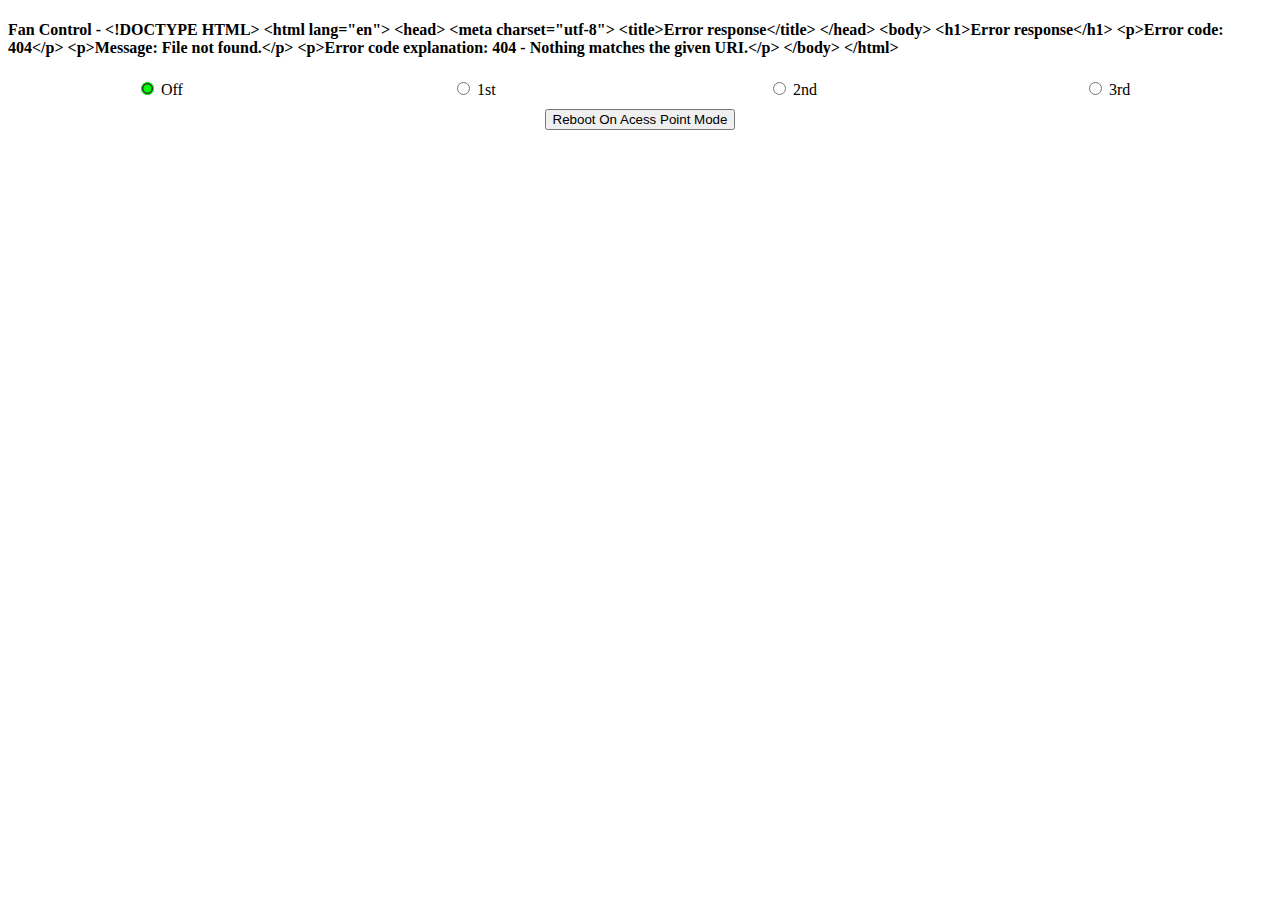
==== data/control.html @ e3cffc5e "more fix" ====
<!DOCTYPE html>
<html lang="en">

<head>
    <meta charset="UTF-8">
    <meta name="viewport" content="width=device-width, initial-scale=1.0">
    <title>Fan Control</title>
    <link rel="stylesheet" href="/index.css">
    <style>
        #ctr-f {
            display: flex;
            justify-content: space-around;
            width: 100%;
        }

        .rb {
            margin-top: 10px;
            text-align: center;
        }

        input[type=radio] {
            accent-color: rgb(0, 255, 0);
        }

        .btn {
            min-width: 60px;
        }
    </style>
</head>

<body>
    <div class="cr">
        <h4>Fan Control</h4>
        <div id="ctr-f">
            <label class="btn"><input type="radio" name="ctr" id="b0" value="0" checked onchange="stateChange(this)">
                Off</label>
            <label class="btn"><input type="radio" name="ctr" id="b1" value="1" onchange="stateChange(this)">
                1st</label>
            <label class="btn"><input type="radio" name="ctr" id="b2" value="2" onchange="stateChange(this)">
                2nd</label>
            <label class="btn"><input type="radio" name="ctr" id="b3" value="3" onchange="stateChange(this)">
                3rd</label>
        </div>
        <div class="rb"><button class="btn" onclick="rebootap()">Reboot On Acess Point Mode</button></div>
    </div>

    <script>
        const states = {
            "255": 0,
            "13": 1,
            "14": 2,
            "12": 3
        }
        fetch("/get-state").then(r => r.text()).then(r => {
            document.querySelector("#b" + states[r]).checked = true;
        });

        fetch("/get-name").then(r => r.text()).then(r => {
            document.querySelector(".cr h4").textContent = `Fan Control - ${r}`;
        });

        async function stateChange({ value }) {
            await fetch(`/change-state?speed=${value}`);
        }

        function rebootap() {
            fetch("/reboot-ap");
        }
    </script>
</body>

</html>
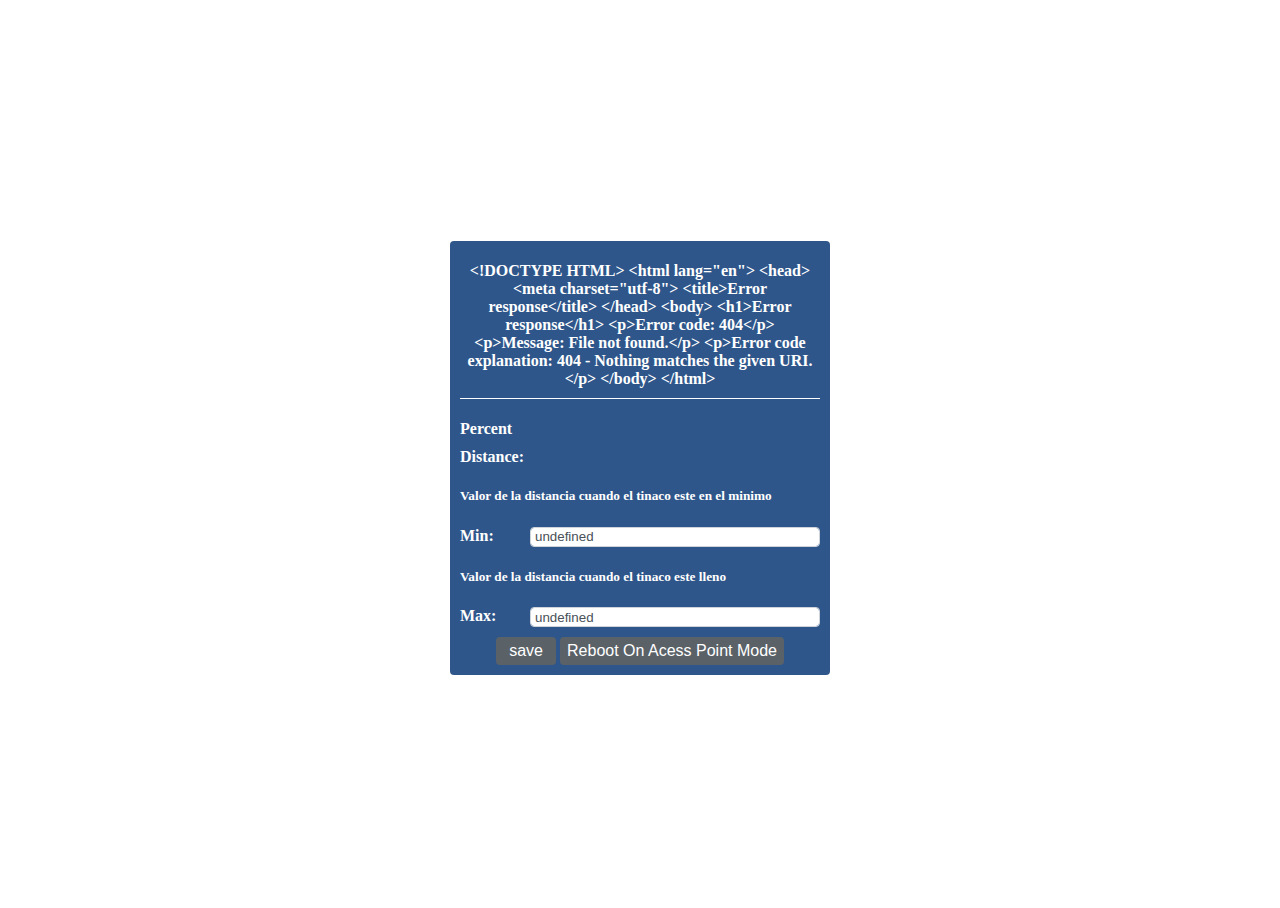
==== commit 94d0bd97: "more changes" ====
--- a/data/control.html
+++ b/data/control.html
@@ -5,11 +5,10 @@
     <meta charset="UTF-8">
     <meta name="viewport" content="width=device-width, initial-scale=1.0">
     <title>Fan Control</title>
-    <link rel="stylesheet" href="/index.css">
+    <link rel="stylesheet" href="./m-index.css">
     <style>
         #ctr-f {
-            display: flex;
-            justify-content: space-around;
+            text-align: left;
             width: 100%;
         }
 
@@ -22,6 +21,8 @@
             accent-color: rgb(0, 255, 0);
         }
 
+        .active {}
+
         .btn {
             min-width: 60px;
         }
@@ -30,39 +31,72 @@
 
 <body>
     <div class="cr">
-        <h4>Fan Control</h4>
+        <h4></h4>
         <div id="ctr-f">
-            <label class="btn"><input type="radio" name="ctr" id="b0" value="0" checked onchange="stateChange(this)">
-                Off</label>
-            <label class="btn"><input type="radio" name="ctr" id="b1" value="1" onchange="stateChange(this)">
-                1st</label>
-            <label class="btn"><input type="radio" name="ctr" id="b2" value="2" onchange="stateChange(this)">
-                2nd</label>
-            <label class="btn"><input type="radio" name="ctr" id="b3" value="3" onchange="stateChange(this)">
-                3rd</label>
+            <span class="if"><strong>Percent <span id="perc"></span></strong></span>
+            <span class="if"><strong>Distance: <span id="disc"></span></strong></span>
+            <h5>Valor de la distancia cuando el tinaco este en el minimo</h5>
+            <span class="if">
+                <label>Min: </label>
+                <input id="min" type="min">
+            </span>
+            <h5>Valor de la distancia cuando el tinaco este lleno</h5>
+            <span class="if">
+                <label>Max: </label>
+                <input id="max" type="max" title="Valor cuando el tinaco este en el lleno">
+            </span>
         </div>
-        <div class="rb"><button class="btn" onclick="rebootap()">Reboot On Acess Point Mode</button></div>
+        <div class="rb">
+            <button class="btn" onclick="update()">save</button>
+            <button class="btn" onclick="rebootap()">Reboot On Acess Point Mode</button>
+        </div>
     </div>
 
     <script>
-        const states = {
-            "255": 0,
-            "13": 1,
-            "14": 2,
-            "12": 3
-        }
-        fetch("/get-state").then(r => r.text()).then(r => {
-            document.querySelector("#b" + states[r]).checked = true;
+
+        const mapIn = (x, min_in, max_in, min_out, max_out) => (x - min_in) * (max_out - min_out) / (max_in - min_in) + min_out
+        const disc = document.querySelector("#disc");
+        const min = document.querySelector("#min");
+        const max = document.querySelector("#max");
+        const percent = document.querySelector("#perc");
+        const MEASURE = 10;
+        let count = 0;
+        let sum = 0;
+        let minVal = 0;
+        let maxVal = 100;
+        setInterval(() => fetch("/get-state").then(r => r.text()).then(r => {
+            count++;
+            if (+r > sum) sum = +r
+
+            if (count === 3) {
+                disc.textContent = sum;
+                if (+min.value && +max.value) {
+
+                    const result = mapIn(+sum, +min.value, +max.value, 0, 100);
+                    percent.textContent = result.toFixed(1) + "%"
+                } else {
+                    percent.textContent = "Fill Min And Max"
+                }
+                count = 0;
+                sum = 0;
+            }
+        }), 500);
+
+        fetch("/get-name").then(r => r.text()).then(r => {
+            const parts = r.split(",");
+            console.log(r)
+            if (parts.length) {
+                document.querySelector(".cr h4").textContent = `${parts[0]}`;
+                document.querySelector("title").textContent = `${parts[0]}`;
+                min.value = parts[1];
+                max.value = parts[2];
+            }
         });
 
-        fetch("/get-name").then(r => r.text()).then(r => {
-            document.querySelector(".cr h4").textContent = `Fan Control - ${r}`;
-        });
-
-        async function stateChange({ value }) {
-            await fetch(`/change-state?speed=${value}`);
+        const update = async () => {
+            let result = await fetch(`/save-disc?min=${min.value}&max=${max.value}`).then(r => r.text());
+            console.log(result)
         }
-
         function rebootap() {
             fetch("/reboot-ap");
         }
--- a/data/m-index.css
+++ b/data/m-index.css
@@ -0,0 +1,71 @@
+html {
+    height: 100%;
+}
+
+*:not(li, h4) {
+    color: white;
+    border-radius: .25rem;
+}
+
+body {
+    min-height: 100%;
+    height: 100%;
+    display: flex;
+    flex-direction: column;
+    justify-content: center;
+    align-items: center;
+    font-size: 1rem;
+}
+
+.cr {
+    padding: 10px;
+    padding-top: 0;
+    background-color: rgb(46, 86, 138);
+    width: 80%;
+    max-width: 360px;
+}
+
+h4 {
+    text-align: center;
+    padding-bottom: 10px;
+    border-bottom: 1px solid;
+}
+
+.btn {
+    cursor: pointer;
+    font-weight: 400;
+    font-size: 1rem;
+    line-height: 1.5;
+    background-color: #5a6268;
+    border: 1px solid transparent;
+    transition: .1s all ease-in-out;
+}
+
+.btn:active {
+    transform: scale(1.05);
+}
+
+.bt {
+    text-align: center;
+    margin: 10px;
+}
+.if {
+    display: flex;
+    margin-bottom: 10px;
+
+}
+label {
+    width: 70px;
+    font-weight: 600;
+}
+
+input {
+    outline: none;
+    display: block;
+    color: #495057;
+    background-color: #fff;
+    background-clip: padding-box;
+    border: 1px solid #ced4da;
+    padding: .1rem .25rem;
+    flex-grow: 1;
+}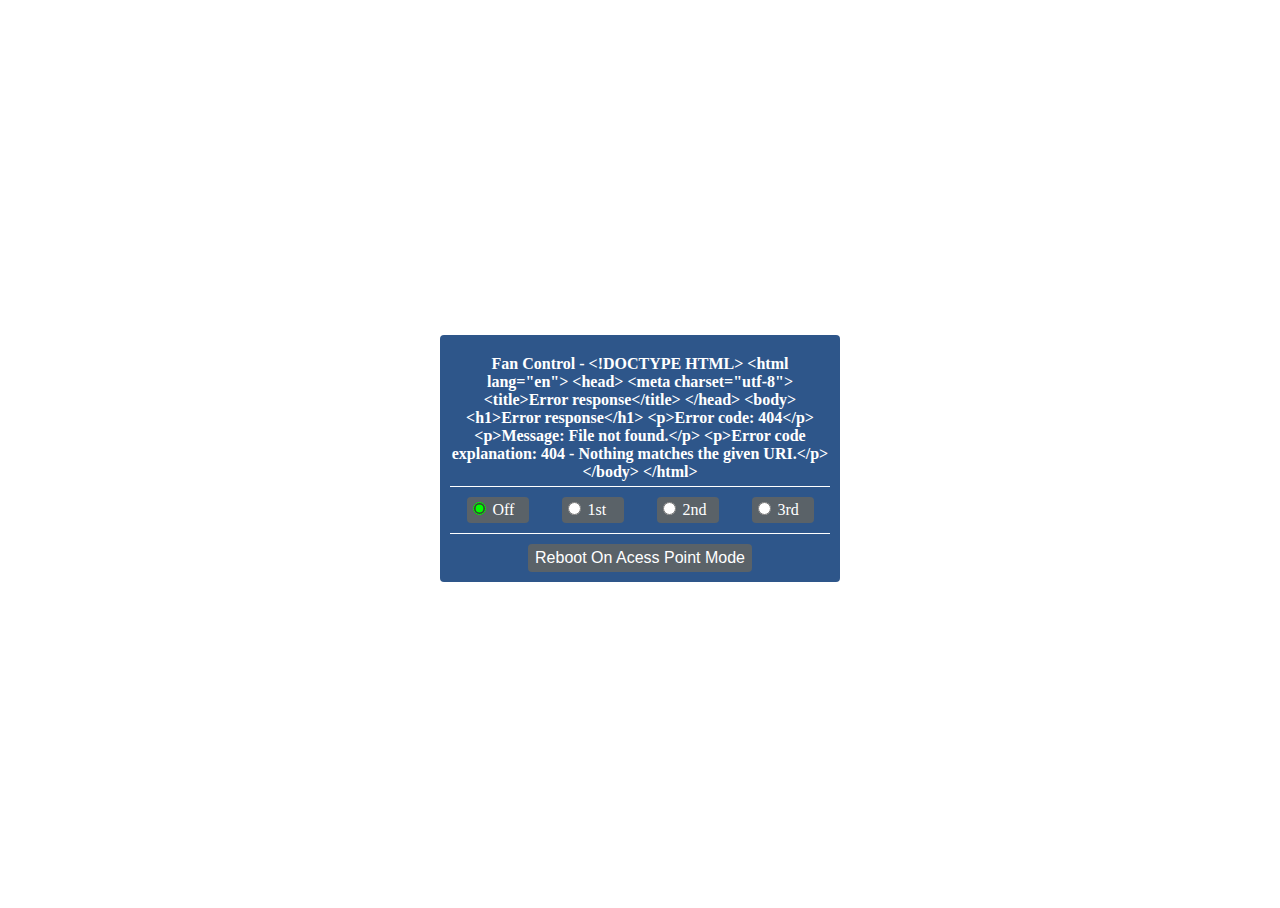
==== commit fb08f6ca: "add control to config" ====
--- a/data/control.html
+++ b/data/control.html
@@ -6,97 +6,45 @@
     <meta name="viewport" content="width=device-width, initial-scale=1.0">
     <title>Fan Control</title>
     <link rel="stylesheet" href="./m-index.css">
-    <style>
-        #ctr-f {
-            text-align: left;
-            width: 100%;
-        }
-
-        .rb {
-            margin-top: 10px;
-            text-align: center;
-        }
-
-        input[type=radio] {
-            accent-color: rgb(0, 255, 0);
-        }
-
-        .active {}
-
-        .btn {
-            min-width: 60px;
-        }
-    </style>
 </head>
 
 <body>
     <div class="cr">
-        <h4></h4>
+        <h4>Fan Control</h4>
         <div id="ctr-f">
-            <span class="if"><strong>Percent <span id="perc"></span></strong></span>
-            <span class="if"><strong>Distance: <span id="disc"></span></strong></span>
-            <h5>Valor de la distancia cuando el tinaco este en el minimo</h5>
-            <span class="if">
-                <label>Min: </label>
-                <input id="min" type="min">
-            </span>
-            <h5>Valor de la distancia cuando el tinaco este lleno</h5>
-            <span class="if">
-                <label>Max: </label>
-                <input id="max" type="max" title="Valor cuando el tinaco este en el lleno">
-            </span>
+            <label class="btn"><input type="radio" name="ctr" id="b0" value="0" checked onchange="stateChange(this)">
+                Off</label>
+            <label class="btn"><input type="radio" name="ctr" id="b1" value="1" onchange="stateChange(this)">
+                1st</label>
+            <label class="btn"><input type="radio" name="ctr" id="b2" value="2" onchange="stateChange(this)">
+                2nd</label>
+            <label class="btn"><input type="radio" name="ctr" id="b3" value="3" onchange="stateChange(this)">
+                3rd</label>
         </div>
-        <div class="rb">
-            <button class="btn" onclick="update()">save</button>
-            <button class="btn" onclick="rebootap()">Reboot On Acess Point Mode</button>
-        </div>
+        <div class="rb"><button class="btn" onclick="rebootap()">Reboot On Acess Point Mode</button></div>
     </div>
 
     <script>
-
-        const mapIn = (x, min_in, max_in, min_out, max_out) => (x - min_in) * (max_out - min_out) / (max_in - min_in) + min_out
-        const disc = document.querySelector("#disc");
-        const min = document.querySelector("#min");
-        const max = document.querySelector("#max");
-        const percent = document.querySelector("#perc");
-        const MEASURE = 10;
-        let count = 0;
-        let sum = 0;
-        let minVal = 0;
-        let maxVal = 100;
-        setInterval(() => fetch("/get-state").then(r => r.text()).then(r => {
-            count++;
-            if (+r > sum) sum = +r
-
-            if (count === 3) {
-                disc.textContent = sum;
-                if (+min.value && +max.value) {
-
-                    const result = mapIn(+sum, +min.value, +max.value, 0, 100);
-                    percent.textContent = result.toFixed(1) + "%"
-                } else {
-                    percent.textContent = "Fill Min And Max"
-                }
-                count = 0;
-                sum = 0;
-            }
-        }), 500);
+        const states = {
+            "255": 0,
+            "13": 1,
+            "14": 2,
+            "12": 3
+        }
 
         fetch("/get-name").then(r => r.text()).then(r => {
-            const parts = r.split(",");
-            console.log(r)
-            if (parts.length) {
-                document.querySelector(".cr h4").textContent = `${parts[0]}`;
-                document.querySelector("title").textContent = `${parts[0]}`;
-                min.value = parts[1];
-                max.value = parts[2];
-            }
+            document.querySelector(".cr h4").textContent = `Fan Control - ${r}`;
+            document.querySelector("title").textContent = `Fan Control - ${r}`;
         });
 
-        const update = async () => {
-            let result = await fetch(`/save-disc?min=${min.value}&max=${max.value}`).then(r => r.text());
-            console.log(result)
+        fetch("/get-state").then(r => r.text()).then(r => {
+            document.querySelector("#b" + states[r]).checked = true;
+        });
+
+        async function stateChange({ value }) {
+            await fetch(`/change-state?speed=${value}`);
         }
+
         function rebootap() {
             fetch("/reboot-ap");
         }
--- a/data/m-index.css
+++ b/data/m-index.css
@@ -21,14 +21,15 @@
     padding: 10px;
     padding-top: 0;
     background-color: rgb(46, 86, 138);
-    width: 80%;
-    max-width: 360px;
+    width: 95%;
+    max-width: 380px;
 }
 
 h4 {
     text-align: center;
-    padding-bottom: 10px;
     border-bottom: 1px solid;
+    padding: 5px 0px;
+    margin: 15px 0 0px 0;
 }
 
 .btn {
@@ -49,23 +50,25 @@
     text-align: center;
     margin: 10px;
 }
-.if {
+
+#ctr-f {
     display: flex;
-    margin-bottom: 10px;
-
-}
-label {
-    width: 70px;
-    font-weight: 600;
+    justify-content: space-around;
+    width: 100%;
+    border-radius: 0;
+    padding: 10px 0;
+    border-bottom: 1px solid;
 }
 
-input {
-    outline: none;
-    display: block;
-    color: #495057;
-    background-color: #fff;
-    background-clip: padding-box;
-    border: 1px solid #ced4da;
-    padding: .1rem .25rem;
-    flex-grow: 1;
-}+.rb {
+    margin-top: 10px;
+    text-align: center;
+}
+
+input[type=radio] {
+    accent-color: rgb(0, 255, 0);
+}
+
+#ctr-f label{
+    width: 60px;
+}
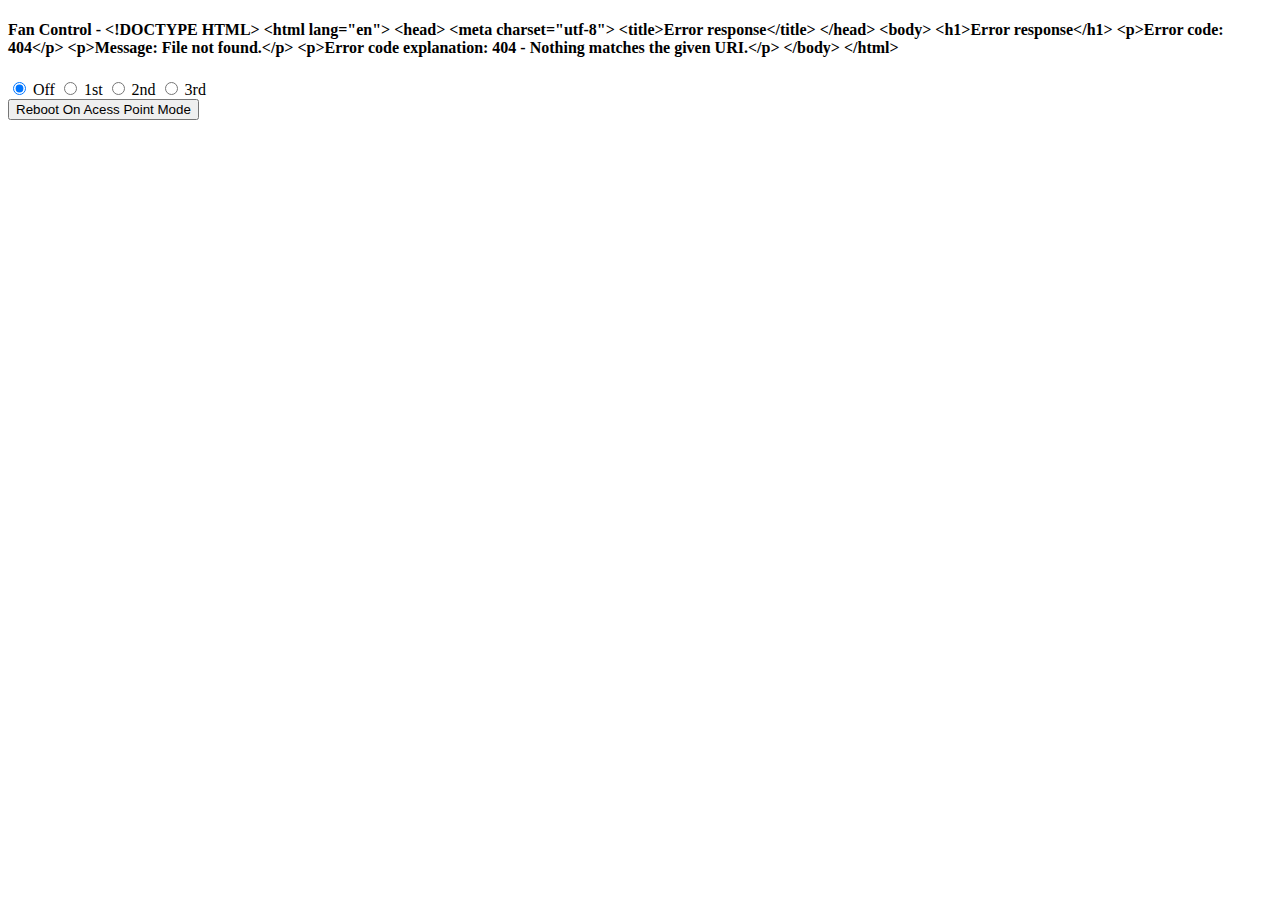
==== commit b4078fb3: "more fix" ====
--- a/data/control.html
+++ b/data/control.html
@@ -5,7 +5,7 @@
     <meta charset="UTF-8">
     <meta name="viewport" content="width=device-width, initial-scale=1.0">
     <title>Fan Control</title>
-    <link rel="stylesheet" href="./m-index.css">
+    <link rel="stylesheet" href="/m-index.css">
 </head>
 
 <body>
